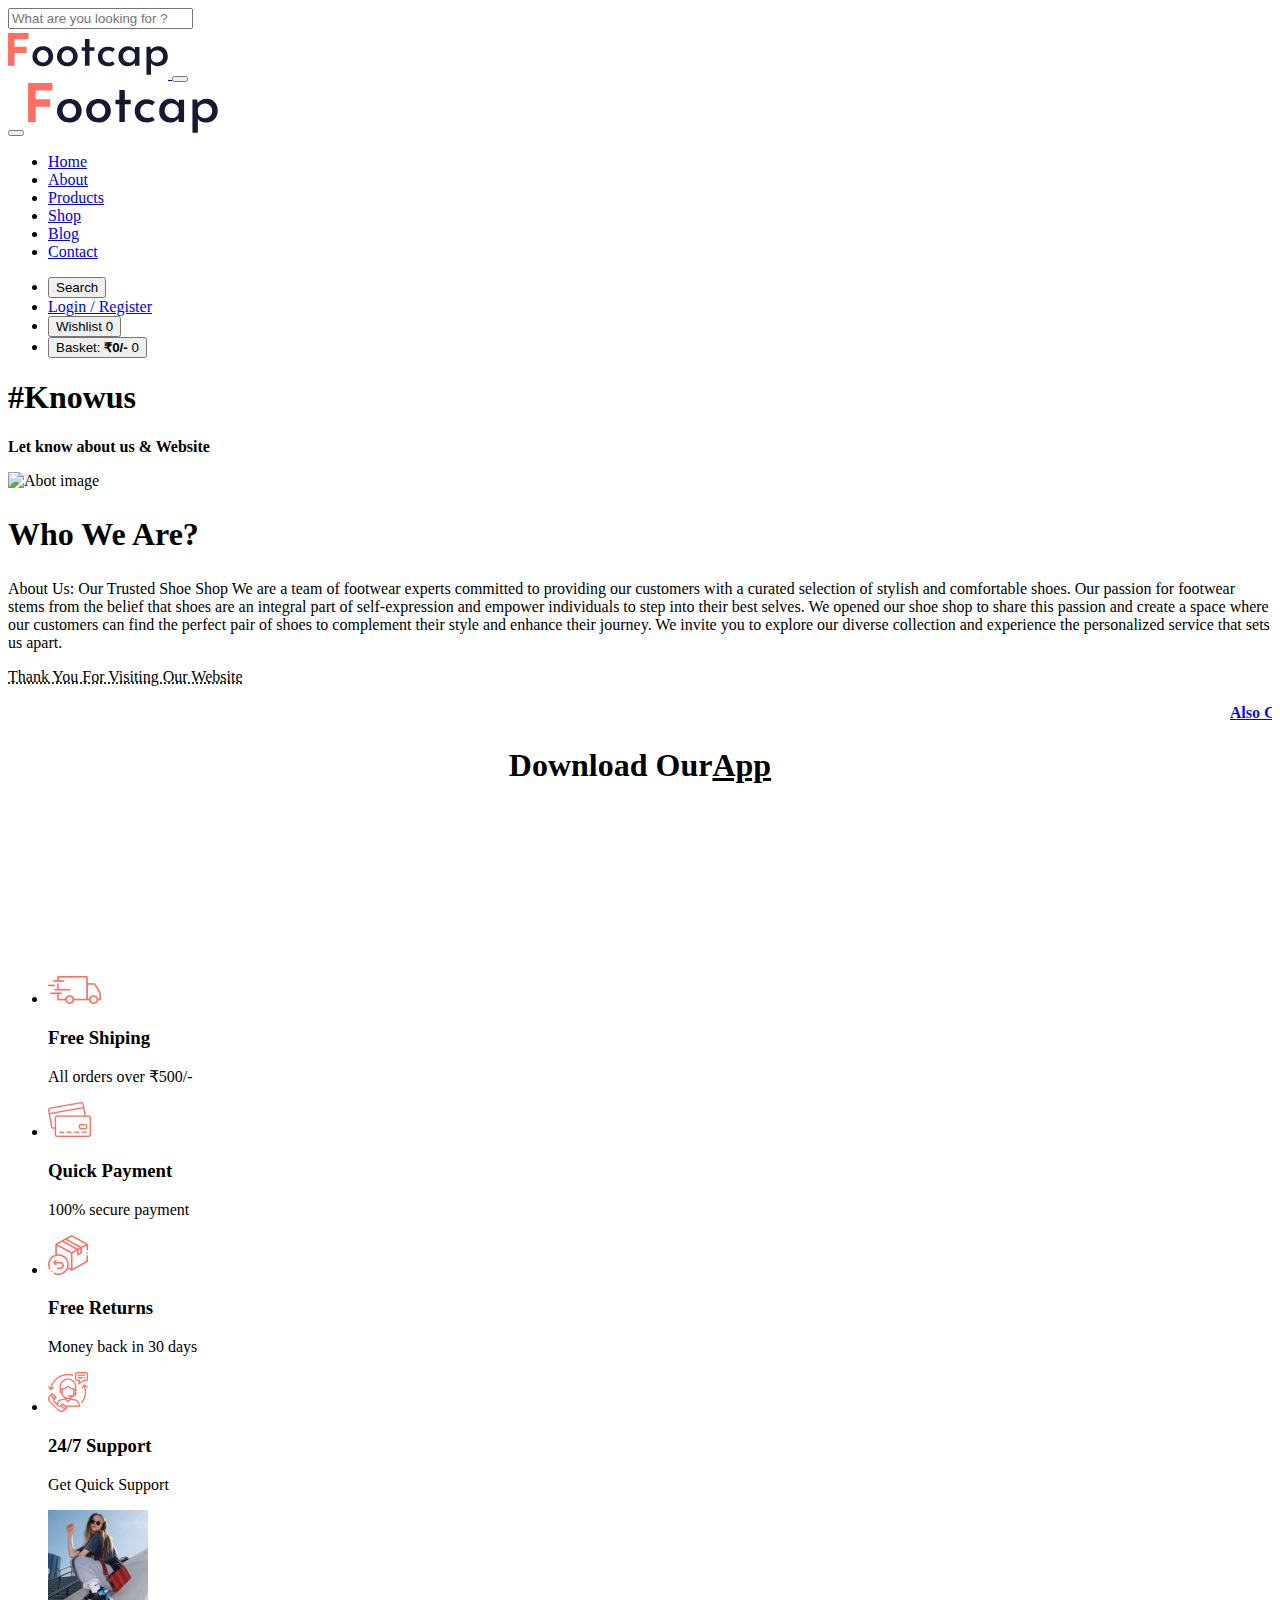
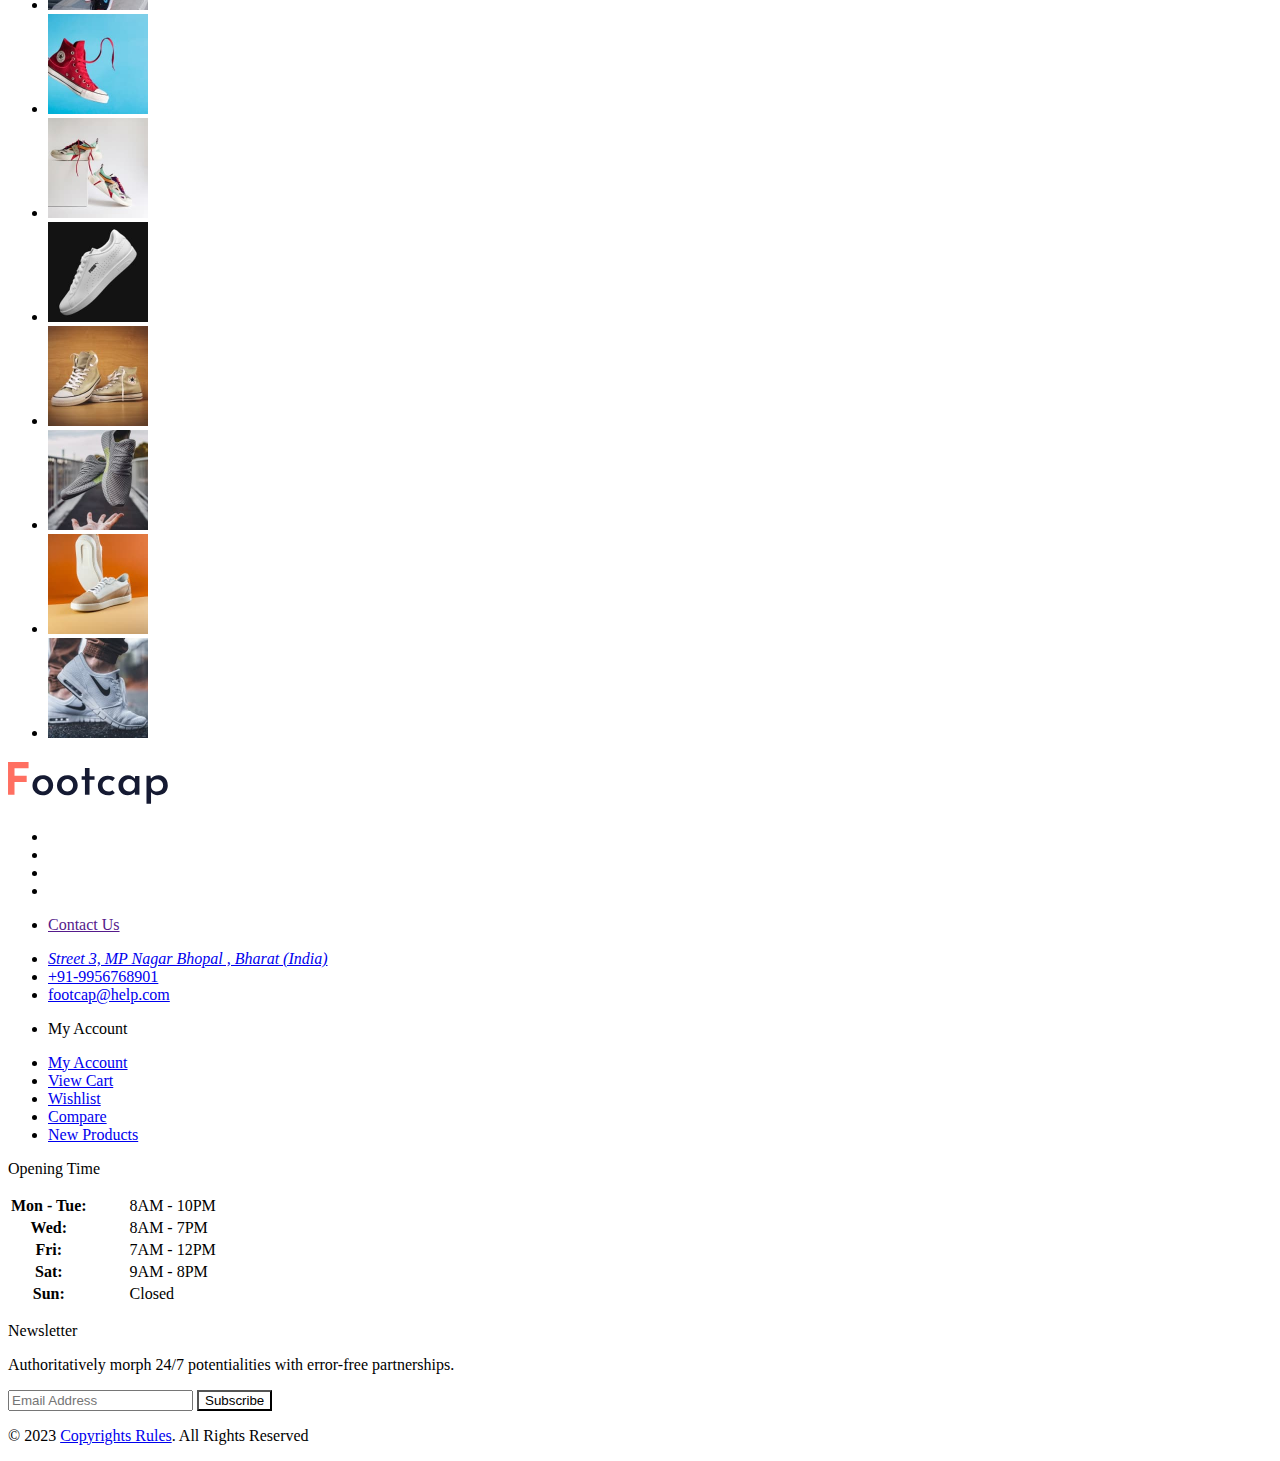
==== About.html @ 5a73a817 "Add files via upload" ====
<!DOCTYPE html>
<html lang="en">

<head>
  <meta charset="UTF-8">
  <meta http-equiv="X-UA-Compatible" content="IE=edge">
  <meta name="viewport" content="width=device-width, initial-scale=1.0">
  <title>Footcap - Find your footware</title>

  <!-- 
    - favicon
  -->
  <link rel="shortcut icon" href="./favicon.svg" type="image/svg+xml">

  <!-- 
    - custom css link
  -->
  <link rel="stylesheet" href="./assets/css/style testmodify.css">

  <!-- 
    - google font link
  -->
  <link rel="preconnect" href="https://fonts.googleapis.com">
  <link rel="preconnect" href="https://fonts.gstatic.com" crossorigin>
  <link
    href="https://fonts.googleapis.com/css2?family=Josefin+Sans:wght@300;400;500;600;700&family=Roboto:wght@400;500;700&display=swap"
    rel="stylesheet">

  <!-- 
    - preload banner
  -->
  <link rel="preload" href="./assets/images/hero-banner.png" as="image">

</head>

<body id="top">
  <!-- ==========cdn js linking======= -->
  <link rel="stylesheet" href="https://cdnjs.cloudflare.com/ajax/libs/remixicon/3.5.0/remixicon.css" integrity="sha512-HXXR0l2yMwHDrDyxJbrMD9eLvPe3z3qL3PPeozNTsiHJEENxx8DH2CxmV05iwG0dwoz5n4gQZQyYLUNt1Wdgfg==" crossorigin="anonymous" referrerpolicy="no-referrer" />

  <!-- ==========Bootstrap linking========== -->
  
  <script src="https://cdn.tailwindcss.com"></script>

  <!-- ========End of bootstrap linking ======= -->
 
  <!-- ==========================Search Bar=============================== -->
  <div class="search" id="search-content">
    <form action=""class="search__form">
      <i class="ri-search-2-line"></i>
      <input type="search" placeholder="What are you looking for ?" class="search__input search__close" id="search-close">
    </form>
    <i class="ri-close-line"></i>
  </div>

  <!-- 
    - #HEADER
  -->

  <header class="header" data-header>

    <!-- ======= nav bar highliting bar ===== -->
<!-- <div>
  <ul id="navbarr">
  <li><a href="">Home</a></li>
  <li><a href="">About</a></li>
  <li><a href="">Products</a></li>
  <li><a href="">Shop</a></li>
  <li><a href="">Blog</a></li>
  <li><a href="">Contact</a></li>
</ul>
</div> -->

    <!-- ====== end nav bar highliting bar====== -->
    <div class="container">

      <div class="overlay" data-overlay></div>

      <a href="#" class="logo">
        <img src="./assets/images/logo.svg" width="160" height="50" alt="Footcap logo">
      </a>

      <button class="nav-open-btn" data-nav-open-btn aria-label="Open Menu">
        <ion-icon name="menu-outline"></ion-icon>
      </button>

      <nav class="navbar" data-navbar>

        <button class="nav-close-btn" data-nav-close-btn aria-label="Close Menu">
          <ion-icon name="close-outline"></ion-icon>
        </button>

        <a href="#" class="logo">
          <img src="./assets/images/logo.svg" width="190" height="50" alt="Footcap logo">
        </a>

        <ul class="navbar-list">

          <li class="navbar-item">
            <a class="navbar-link" href="./index testmodify.html" class="navbar-link">Home</a>
          </li>

          <li class="navbar-item">
            <a href="./About.html" class="navbar-link">About</a>
          </li>

          <li class="navbar-item">
            <a href="./shop.html" class="navbar-link">Products</a>
          </li>

          <li class="navbar-item">
            <a href="./shop.html" class="navbar-link">Shop</a>
          </li>

          <li class="navbar-item">
            <a href="./Blog.html" class="navbar-link">Blog</a>
          </li>

          <li class="navbar-item">
            <a href="./Contact.html" class="navbar-link">Contact</a>
          </li>

        </ul>

         <ul class="nav-action-list">

          <li>
            <button class="nav-action-btn">
              <ion-icon name="search-outline" aria-hidden="true"></ion-icon>

              <span class="nav-action-text">Search</span>
            </button>
          </li>

          <li>
            <a href="./Login.html" class="nav-action-btn">
              <ion-icon name="person-outline" aria-hidden="true"></ion-icon>

              <span class="nav-action-text">Login / Register</span>
            </a>
          </li>

          <li><a href="./Wishlist.html">
            <button class="nav-action-btn">
              <ion-icon name="heart-outline" aria-hidden="true"></ion-icon>
              <span class="nav-action-text">Wishlist</span>

              <data class="nav-action-badge" value="0" aria-hidden="true">0</data>
            </button>
          </a></li>

          <li><a href="./Cart.html">
            <button class="nav-action-btn">
              <ion-icon name="bag-outline" aria-hidden="true"></ion-icon>

              <data class="nav-action-text" value="0">Basket: <strong>₹0/-</strong></data>

              <data class="nav-action-badge" value="0" aria-hidden="true">0</data>
            </button>
          </a></li>

        </ul>

      </nav>

    </div>
  </header>
  <main>
    <article>


        <!-- 
        - #HERO
      -->

      <section class="section hero blog-section" style=" background-image:url('https://cdn.pixabay.com/photo/2022/06/12/22/48/gradient-7258997_1280.png') ; ">
        <div class="container">

          <h1 class="h1 hero-titlee">
             <strong><b>#Knowus</b></strong>
          </h1>

          <p class="hero-texte"><b>
          Let know about us & Website 
        </b></p>

          <!-- <button class="btn btn-primary">
            <span>Shop Now</span>

            <ion-icon name="arrow-forward-outline" aria-hidden="true"></ion-icon>
          </button> -->

        </div>
      </section>  

      <!-- ====== About section content===== -->

<section id="about-head" class="section-p1">
  <img src="https://images.inc.com/uploaded_files/image/1920x1080/getty_829578104_200013331653767174292_382164.jpg" alt="Abot image" srcset="">
  <div>
    <h2 style="font-size: xx-large;">Who We Are?</h2>
    <p>
      About Us: Our Trusted Shoe Shop
      
      We are a team of footwear experts committed to providing our customers with a curated selection of stylish and comfortable shoes. Our passion for footwear stems from the belief that shoes are an integral part of self-expression and empower individuals to step into their best selves. We opened our shoe shop to share this passion and create a space where our customers can find the perfect pair of shoes to complement their style and enhance their journey.
      
      We invite you to explore our diverse collection and experience the personalized service that sets us apart.
      
      </p>
      <abbr title="">Thank You For Visiting Our Website</abbr>
      
      <br><br>
      <marquee style=" background-image: url('https://cdn.pixabay.com/photo/2022/06/12/22/48/gradient-7258997_1280.png'); color:black" loop="-1" scrollamount="5" width="100%"><a href="./index testmodify.html" target="_blank" rel="noopener noreferrer"><b>Also Check Out The Brand New Deals And Collection Of Popular Brands Like NIKE Adidas Puma Bata Apex And Many More </b></a></marquee>
  </div>
</section>
<!-- ====== Creating Video Section for About page ====== -->

<section id="about-app" class="section-p1">
  <h1 style="font-size:xx-large;
  text-align: center;"><b>Download Our<a href="#" style="color: var(--bittersweet);">App</b></a></h1>
  <div class="video"><video autoplay muted loop src="./Videos/1.mp4"></video></div>
</section>

<!-- ===== End of Creating Video Section for About page ===== -->
      <!-- ===== End of About section ===== -->

      <!-- ===== Ads and insta links ==== -->
      <section class="section service">
        <div class="container">

          <ul class="service-list">

            <li class="service-item">
              <div class="service-card">

                <div class="card-icon">
                  <img src="./assets/images/service-1.png" width="53" height="28" loading="lazy" alt="Service icon">
                </div>

                <div>
                  <h3 class="h4 card-title">Free Shiping</h3>

                  <p class="card-text">
                    All orders over <span>₹500/-</span>
                  </p>
                </div>

              </div>
            </li>
      <li class="service-item">
        <div class="service-card">

          <div class="card-icon">
            <img src="./assets/images/service-2.png" width="43" height="35" loading="lazy" alt="Service icon">
          </div>

          <div>
            <h3 class="h4 card-title">Quick Payment</h3>

            <p class="card-text">
              100% secure payment
            </p>
          </div>

        </div>
      </li>

      <li class="service-item">
        <div class="service-card">

          <div class="card-icon">
            <img src="./assets/images/service-3.png" width="40" height="40" loading="lazy" alt="Service icon">
          </div>

          <div>
            <h3 class="h4 card-title">Free Returns</h3>

            <p class="card-text">
              Money back in 30 days
            </p>
          </div>

        </div>
      </li>

      <li class="service-item">
        <div class="service-card">

          <div class="card-icon">
            <img src="./assets/images/service-4.png" width="40" height="40" loading="lazy" alt="Service icon">
          </div>

          <div>
            <h3 class="h4 card-title">24/7 Support</h3>

            <p class="card-text">
              Get Quick Support
            </p>
          </div>

        </div>
      </li>

    </ul>

  </div>
</section>





<!-- 
  - #INSTA POST
-->

<section class="section insta-post">

  <ul class="insta-post-list has-scrollbar">

    <li class="insta-post-item">
      <img src="./assets/images/insta-1.jpg" width="100" height="100" loading="lazy" alt="Instagram post"
        class="insta-post-banner image-contain">

      <a href="#" class="insta-post-link">
        <ion-icon name="logo-instagram"></ion-icon>
      </a>
    </li>

    <li class="insta-post-item">
      <img src="./assets/images/insta-2.jpg" width="100" height="100" loading="lazy" alt="Instagram post"
        class="insta-post-banner image-contain">

      <a href="#" class="insta-post-link">
        <ion-icon name="logo-instagram"></ion-icon>
      </a>
    </li>

    <li class="insta-post-item">
      <img src="./assets/images/insta-3.jpg" width="100" height="100" loading="lazy" alt="Instagram post"
        class="insta-post-banner image-contain">

      <a href="#" class="insta-post-link">
        <ion-icon name="logo-instagram"></ion-icon>
      </a>
    </li>

    <li class="insta-post-item">
      <img src="./assets/images/insta-4.jpg" width="100" height="100" loading="lazy" alt="Instagram post"
        class="insta-post-banner image-contain">

      <a href="#" class="insta-post-link">
        <ion-icon name="logo-instagram"></ion-icon>
      </a>
    </li>

    <li class="insta-post-item">
      <img src="./assets/images/insta-5.jpg" width="100" height="100" loading="lazy" alt="Instagram post"
        class="insta-post-banner image-contain">

      <a href="#" class="insta-post-link">
        <ion-icon name="logo-instagram"></ion-icon>
      </a>
    </li>

    <li class="insta-post-item">
      <img src="./assets/images/insta-6.jpg" width="100" height="100" loading="lazy" alt="Instagram post"
        class="insta-post-banner image-contain">

      <a href="#" class="insta-post-link">
        <ion-icon name="logo-instagram"></ion-icon>
      </a>
    </li>

    <li class="insta-post-item">
      <img src="./assets/images/insta-7.jpg" width="100" height="100" loading="lazy" alt="Instagram post"
        class="insta-post-banner image-contain">

      <a href="#" class="insta-post-link">
        <ion-icon name="logo-instagram"></ion-icon>
      </a>
    </li>

    <li class="insta-post-item">
      <img src="./assets/images/insta-8.jpg" width="100" height="100" loading="lazy" alt="Instagram post"
        class="insta-post-banner image-contain">

      <a href="#" class="insta-post-link">
        <ion-icon name="logo-instagram"></ion-icon>
      </a>
    </li>

  </ul>

</section>

</article>
</main>


      <!-- ====== End of Ads and insta link ===== -->

        <!-- ============= Footer ========== -->


        <footer class="footer">

            <div class="footer-top section">
              <div class="container">
        
                <div class="footer-brand">
        
                  <a href="#" class="logo">
                    <img src="./assets/images/logo.svg" width="160" height="50" alt="Footcap logo">
                  </a>
        
                  <ul class="social-list">
        
                    <li>
                      <a href="#" class="social-link">
                        <ion-icon name="logo-facebook"></ion-icon>
                      </a>
                    </li>
        
                    <li>
                      <a href="#" class="social-link">
                        <ion-icon name="logo-twitter"></ion-icon>
                      </a>
                    </li>
        
                    <li>
                      <a href="#" class="social-link">
                        <ion-icon name="logo-pinterest"></ion-icon>
                      </a>
                    </li>
        
                    <li>
                      <a href="#" class="social-link">
                        <ion-icon name="logo-linkedin"></ion-icon>
                      </a>
                    </li>
        
                  </ul>
        
                </div>
        
                <div class="footer-link-box">
        
                  <ul class="footer-list">
        
                    <li><a href="">
                      <p class="footer-list-title">Contact Us</p></a>
                    </li>
        
                    <li>
                      <address class="footer-link">
                        <ion-icon name="location"></ion-icon>
        
                        <span class="footer-link-text"><a href="./Contact.html">
                          Street 3, MP Nagar Bhopal , Bharat (India)
                        </a></span>
                      </address>
                    </li>
        
                    <li>
                      <a href="tel:+557343673257" class="footer-link">
                        <ion-icon name="call"></ion-icon>
        
                        <span class="footer-link-text">+91-9956768901</span>
                      </a>
                    </li>
        
                    <li>
                      <a href="mailto:footcap@help.com" class="footer-link">
                        <ion-icon name="mail"></ion-icon>
        
                        <span class="footer-link-text">footcap@help.com</span>
                      </a>
                    </li>
        
                  </ul>
        
                  <ul class="footer-list">
        
                    <li>
                      <p class="footer-list-title">My Account</p>
                    </li>
        
                    <li>
                      <a href="./Login.html" class="footer-link">
                        <ion-icon name="chevron-forward-outline"></ion-icon>
        
                        <span class="footer-link-text">My Account</span>
                      </a>
                    </li>
        
                    <li>
                      <a href="./Cart.html" class="footer-link">
                        <ion-icon name="chevron-forward-outline"></ion-icon>
        
                        <span class="footer-link-text">View Cart</span>
                      </a>
                    </li>
        
                    <li>
                      <a href="./Wishlist.html" class="footer-link">
                        <ion-icon name="chevron-forward-outline"></ion-icon>
        
                        <span class="footer-link-text">Wishlist</span>
                      </a>
                    </li>
        
                    <li>
                      <a href="#" class="footer-link">
                        <ion-icon name="chevron-forward-outline"></ion-icon>
        
                        <span class="footer-link-text">Compare</span>
                      </a>
                    </li>
        
                    <li>
                      <a href="./Shop.html" class="footer-link">
                        <ion-icon name="chevron-forward-outline"></ion-icon>
        
                        <span class="footer-link-text">New Products</span>
                      </a>
                    </li>
        
                  </ul>
        
                  <div class="footer-list">
        
                    <p class="footer-list-title">Opening Time</p>
        
                    <table class="footer-table">
                      <tbody>
        
                        <tr class="table-row">
                          <th class="table-head" scope="row">Mon - Tue:</th>
        
                          <td class="table-data" style="padding-left: 40px;">8AM - 10PM</td>
                        </tr>
        
                        <tr class="table-row">
                          <th class="table-head" scope="row">Wed:</th>
        
                          <td class="table-data" style="padding-left: 40px;">8AM - 7PM</td>
                        </tr>
        
                        <tr class="table-row">
                          <th class="table-head" scope="row">Fri:</th>
        
                          <td class="table-data" style="padding-left: 40px;">7AM - 12PM</td>
                        </tr>
        
                        <tr class="table-row">
                          <th class="table-head" scope="row">Sat:</th>
        
                          <td class="table-data" style="padding-left: 40px;">9AM - 8PM</td>
                        </tr>
        
                        <tr class="table-row">
                          <th class="table-head" scope="row" style="margin-bottom: 20px;" >Sun:</th>
        
                          <td class="table-data" style="padding-left: 40px;">Closed</td>
                        </tr>
        
                      </tbody>
                    </table>
        
                  </div>
        
                  <div class="footer-list">
        
                    <p class="footer-list-title">Newsletter</p>
        
                    <p class="newsletter-text">
                      Authoritatively morph 24/7 potentialities with error-free partnerships.
                    </p>
        
                    <form action="" class="newsletter-form">
                      <input type="email" name="email" required placeholder="Email Address" class="newsletter-input">
        
                      <button type="submit" class="bt  btn-primary"  style="background: var(--bittersweet);
                      color: var(--color, var(--white));">Subscribe</button>
                    </form>
        
                  </div>
        
                </div>
        
              </div>
            </div>
        
            <div class="footer-bottom">
              <div class="container">
        
                <p class="copyright">
                  &copy; 2023 <a href="#" class="copyright-link">Copyrights Rules</a>. All Rights Reserved
                </p>
        
              </div>
            </div>
        
          </footer>
        
        
        
        
        
          <!-- 
            - #GO TO TOP
          -->
        
          <a href="#top" class="go-top-btn" data-go-top>
            <ion-icon name="arrow-up-outline"></ion-icon>
          </a>
        
        
        
        
        
          <!-- 
            - custom js link
          -->
          <script src="./assets/js/script testmodify.js"></script>
        
          <!-- 
            - ionicon link
          -->
          <script type="module" src="https://unpkg.com/ionicons@5.5.2/dist/ionicons/ionicons.esm.js"></script>
          <script nomodule src="https://unpkg.com/ionicons@5.5.2/dist/ionicons/ionicons.js"></script>
        
        </body>
        
        </html>
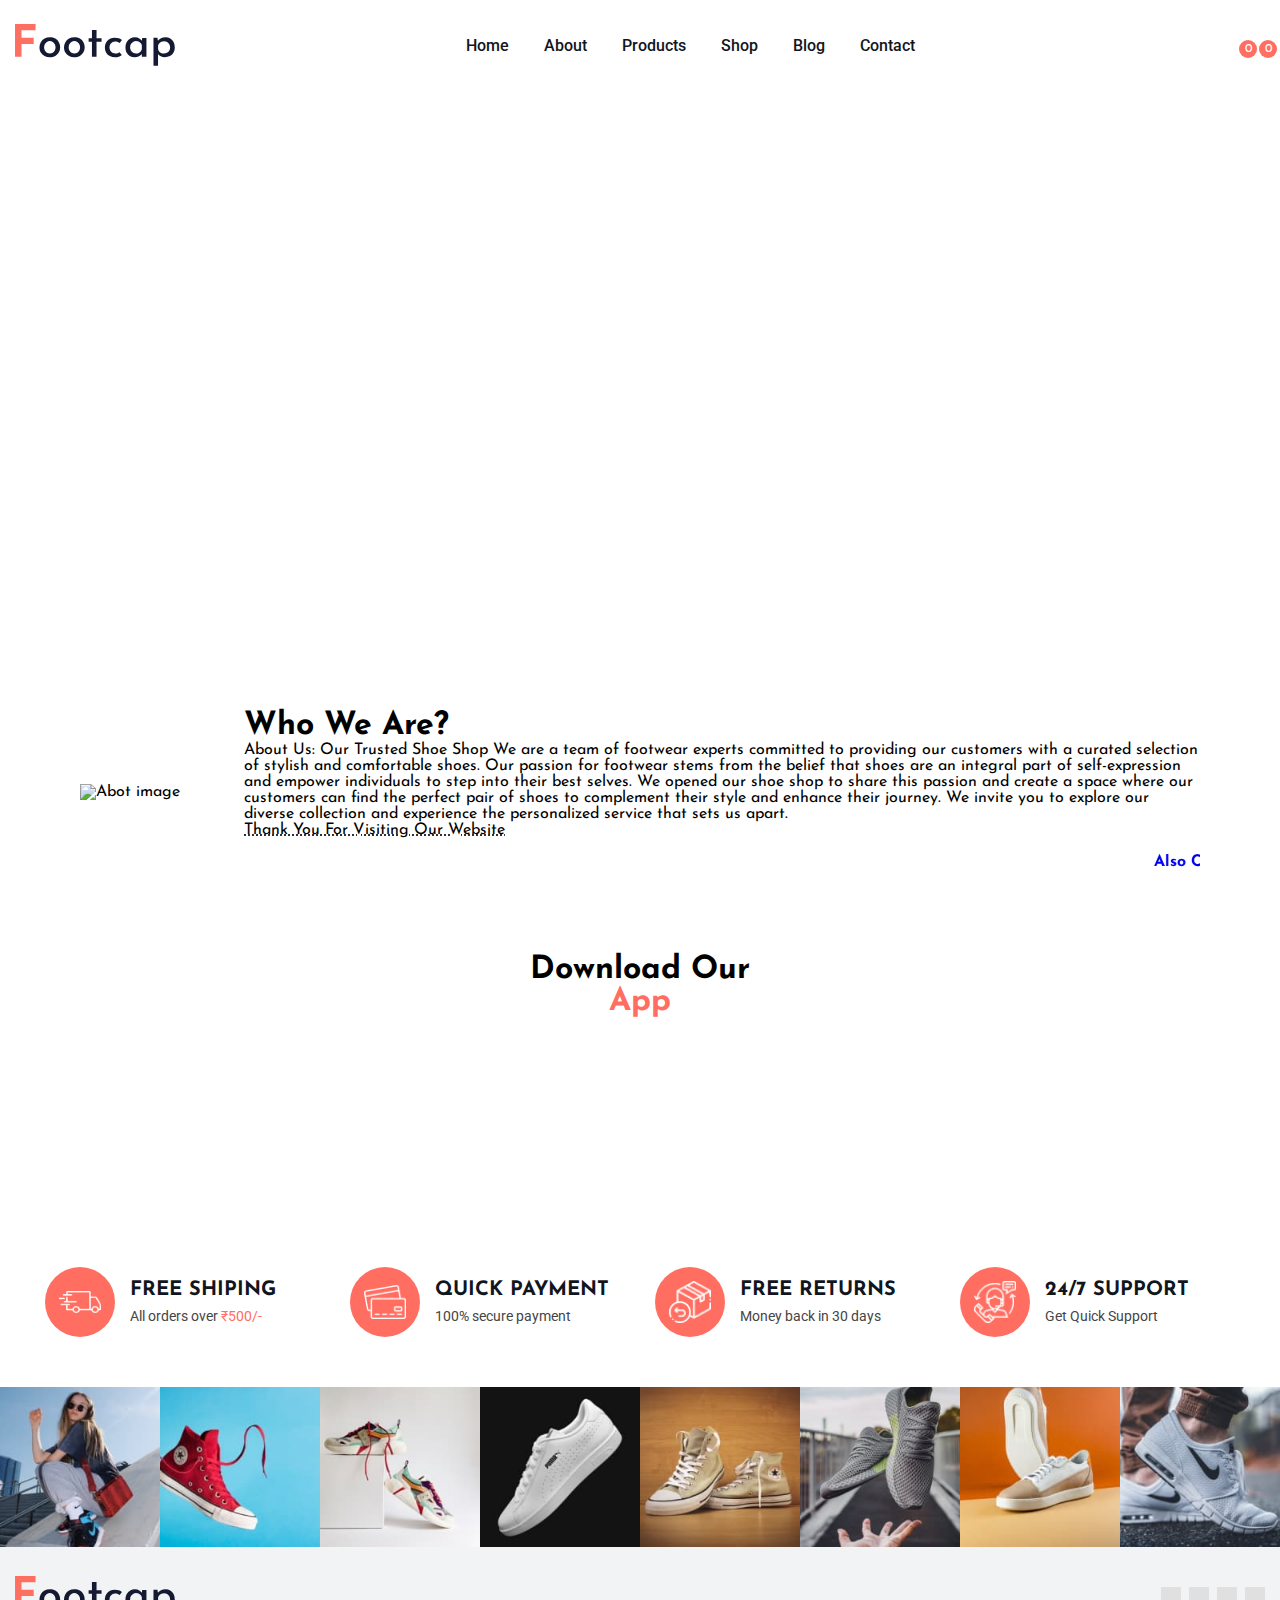
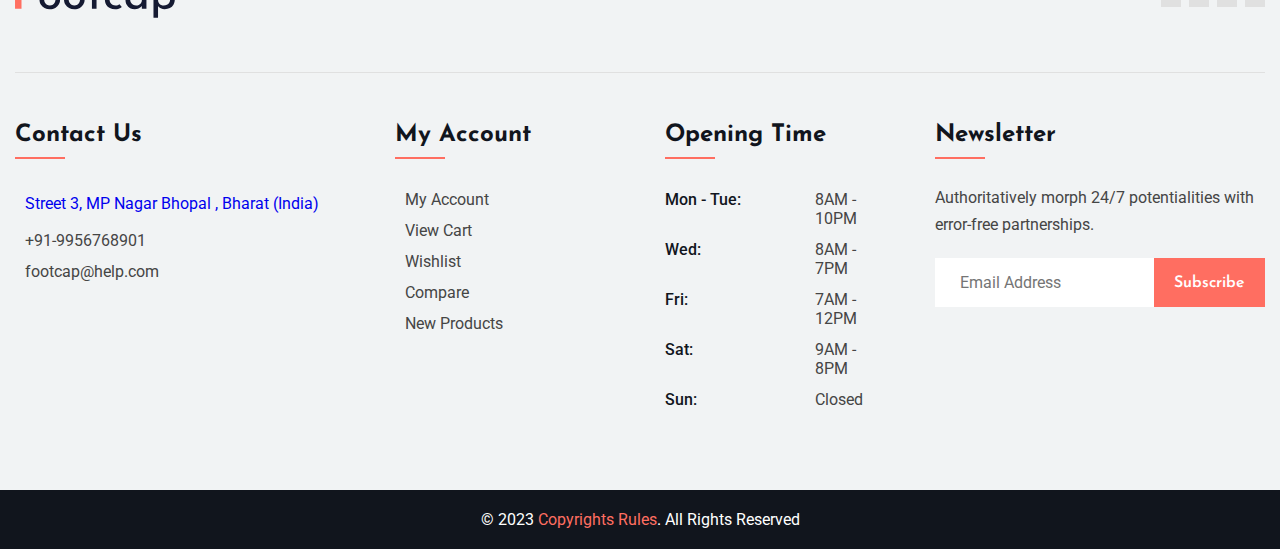
==== commit 95edec0e: "About.html" ====
--- a/About.html
+++ b/About.html
@@ -15,7 +15,7 @@
   <!-- 
     - custom css link
   -->
-  <link rel="stylesheet" href="./assets/css/style testmodify.css">
+  <link rel="stylesheet" href="./assets/css/style.css">
 
   <!-- 
     - google font link
@@ -96,7 +96,7 @@
         <ul class="navbar-list">
 
           <li class="navbar-item">
-            <a class="navbar-link" href="./index testmodify.html" class="navbar-link">Home</a>
+            <a class="navbar-link" href="./index.html" class="navbar-link">Home</a>
           </li>
 
           <li class="navbar-item">
@@ -622,7 +622,7 @@
           <!-- 
             - custom js link
           -->
-          <script src="./assets/js/script testmodify.js"></script>
+          <script src="./assets/js/script.js"></script>
         
           <!-- 
             - ionicon link
@@ -632,4 +632,4 @@
         
         </body>
         
-        </html>+        </html>
--- a/assets/css/style.css
+++ b/assets/css/style.css
@@ -0,0 +1,1691 @@
+/*-----------------------------------*\
+ * #style.css
+\*-----------------------------------*/
+
+/**
+ * copyright 2023 FOOTCAP Team
+ */
+
+
+
+
+
+/*-----------------------------------*\
+ * #CUSTOM PROPERTY
+\*-----------------------------------*/
+
+:root {
+
+    /**
+     * colors
+     */
+  
+    --maximum-blue-green_10: hsla(185, 75%, 45%, 0.1);
+    --rich-black-fogra-29: hsl(217, 28%, 9%);
+    --gray-x-11-gray: hsl(0, 0%, 74%);
+    --oxford-blue_60: hsla(230, 41%, 14%, 0.6);
+    --bittersweet: hsl(5, 100%, 69%);
+    --smoky-black: rgb(7, 6, 1);
+    --gainsboro: hsl(0, 0%, 88%);
+    --black_90: hsla(0, 0%, 0%, 0.9);
+    --cultured: hsl(200, 12%, 95%);
+    --salmon: hsl(5, 100%, 73%);
+    --white: hsl(0, 0%, 100%);
+    --black: hsl(0, 0%, 0%);
+    --onyx: hsl(0, 0%, 27%);
+  
+    /**
+     * typography
+     */
+    
+    --ff-roboto: 'Roboto', sans-serif;
+    --ff-josefin-sans: 'Josefin Sans', sans-serif;
+  
+    --fs-1: 3rem;
+    --fs-2: 2.6rem;
+    --fs-3: 2.2rem;
+    --fs-4: 2rem;
+    --fs-5: 1.8rem;
+    --fs-6: 1.6rem;
+    --fs-7: 1.4rem;
+    --fs-8: 1.2rem;
+  
+    --fw-300: 300;
+    --fw-500: 500;
+    --fw-600: 600;
+    --fw-700: 700;
+  
+    /**
+     * transition
+     */
+  
+    --transition-1: 0.25s ease;
+    --transition-2: 0.5s ease;
+    --cubic-out: cubic-bezier(0.51, 0.03, 0.64, 0.28);
+    --cubic-in: cubic-bezier(0.33, 0.85, 0.56, 1.02);
+  
+    /**
+     * spacing
+     */
+  
+    --section-padding: 25px;
+  
+  }
+  
+  /* =========== Searching Bar ============== */
+  
+  .search{
+    position: fixed;
+    top: -100%;
+    left: 0;
+    width: 100%;
+    height: 100%;
+    z-index: 100;
+    background-color: hsla(230, 12%, 96%, .6);
+    backdrop-filter: blur(16px);
+    padding: 8rem 1.5rem;
+    transition: top .4s;
+  }
+  .search__form{
+    display: flex;
+    align-items: center;
+    column-gap: .5rem;
+    background-color: var(--container-color);
+    border: 2px solid var(--border-color);
+    padding-inline: 1rem;
+  }
+
+  .search__icon{
+    font-size: 1.25rem;
+    color: var(--title-color);
+  }
+  .search__input{
+    width: 100%;
+    padding-block: 1rem;
+    background-color: var(--container-color);
+    color: var(--text-color);
+  }
+  .search__close{
+    position: absolute;
+    top: 2rem;
+    right: 2rem;
+    font-size: 2rem;
+    color: var(--title-color);
+    cursor: pointer;
+    /* ============== Show Search =============== */
+   .show-search{
+    top: 0;
+   }
+}
+/* ======== About page sectioning &global class are here ====== */
+/* ====global class=== */
+.section-p1 {
+  padding: 40px 80px;
+}
+section-m1 {
+  margin: 40px 0;
+}
+/* ==== End of global class for About page ===== */
+#about-head {
+  display: flex;
+  align-items: center;
+}
+#about-head img{
+  width: 50%;
+  height: auto;
+}
+#about-head div{
+  padding-left: 40px;
+}
+/* ===== Creating Video Section for About page ===== */
+#about-app {
+  text-align: center;
+}
+
+#about-app .video {
+  width: 70%;
+  height: 100%;
+  margin: 30px auto 0 auto;
+  
+  
+}
+#about-app .video video{
+  width: 100%;
+  height: 100%;
+  border-radius: 20px;
+  
+  
+}
+
+/* =====End of Creating Video Section for About page==== */
+/* =======End of About page sectioning & global class are here ======== */
+
+/* ==== Contact page styling and map section adjusting ==== */
+#contact-details {
+  display: flex;
+  align-items: center;
+  justify-content: space-between;
+
+}
+#contact-details .details {
+  width: 40%;
+}
+#contact-details .details span,
+#form-details form span {
+  font-size: 12px;
+}
+#contact-details .details h2 {
+  font-size: 26px;
+  line-height: 35px;
+  padding: 20px 0;
+}
+#contact-details .details h3 {
+  font-size: 16px;
+  padding-bottom: 25px;
+}
+#contact-details .details li   {
+  list-style: none;
+  display: flex;
+  padding: 10px 0;
+}
+#contact-details .details li ion-icon {
+  font-size: 22px;
+  padding-right: 22px;
+}
+#contact-details .details li p {
+  margin: 0;
+  font-size: 14px;
+}
+#contact-details .map {
+  width: 55%;
+  height: 100%;
+}
+#contact-details .map iframe {
+  width: 100%;
+  height: 100%;
+}
+#form-details form {
+  width: 65%;
+  display: flex;
+  flex-direction: column;
+  align-items: flex-start;
+
+}
+
+/* === End of Contact page styling and map section adjusting=== */
+/* ========= footer side page bar ======== */
+/* #pagination{
+    text-align: center;
+}
+
+ #pagination a{
+    text-decoration: none;
+    background-color: #088178 ;
+     padding: 15px 20px;
+     border-radius: 4px;
+     color:#fff;
+    font-weight: 600;
+}
+#pagination a i{
+  font-size: 16px;
+  font-weight: 600;
+}              */
+
+.pagination{
+  display: flex;
+  align-items: center;
+  background: none;
+  color: #383838;
+  padding: 10px 30px;
+  border-radius: 6px;
+  margin-top: 0px;
+}
+.pen{
+    margin: 20px 30px;
+
+}
+.link{
+     display: inline-block;
+     margin: 0 10px;
+     /* background: #ccc; */
+     width: 45px;
+     height: 45px;
+     border-radius: 50%;
+     text-align: center;
+     font-size: 22px;
+     font-weight: 500;
+     line-height: 45px;
+     cursor: pointer;
+     background-position: 0 -45px;
+     transition: background-position 0.5s ;
+}
+
+.activate{
+  color: #fff;
+  background-image: linear-gradient(#ff4568,#ff4568);
+  background-repeat: no-repeat;
+  background-position: 0 0;
+}
+
+.btnn, .btnnn{
+  display: inline-flex;
+  align-items: center;
+  font-size: 22px;
+  color: #383838;
+  background: transparent;
+  outline: none;
+  border: none;
+  cursor: pointer;
+}
+
+/* ======= end footer side page bar ======= */
+
+/* ======= Blog page hero banner css ======== */
+.blog-section{
+  width: 100%;
+  height: 40vh;
+  background-size: cover;
+  display: flex;
+  justify-content: center;
+  text-align: center;
+  flex-direction: column-reverse ;
+  padding: 14px; 
+
+}
+.blog-section h1,
+.blog-section p {
+  color:#fff ;
+}
+
+
+
+/* ====== END of Blog page hero banner css ======= */
+
+/* ===== Blog sections start ===== */
+#blog{
+  padding: 150px 150px 0 150px;
+}
+#blog .blog-box{
+  display: flex;
+  align-items: center;
+  width: 100%;
+  position: relative;
+  padding-bottom: 90px;
+
+}
+#blog .blog-img{
+  width: 50%;
+  margin-right: 40px;
+}
+#blog img{
+  width: 100%;
+  height: 300px;
+  object-fit: cover;
+}
+#blog .blog-details{
+  width: 50%;
+}
+#blog .blog-details a{
+  text-decoration: none;
+  font-size: 16px;
+  color: #000;
+  font-weight: 700;
+  position: relative;
+  transition: 0.3s;
+  margin-top: 10px;
+}
+#blog .blog-details a::after{
+  content: "";
+  width: 50px;
+  height: 1px;
+  background-color: #000;
+  position: absolute;
+  top: 12px;
+  right: -60px;
+}
+#blog .blog-details a:hover{
+  color: var(--bittersweet);
+}
+#blog .blog-details a:hover::after{
+  background-color: var(--bittersweet);
+}
+#blog .blog-box h1{
+  position: absolute;
+  top: -88px;
+  left: 0;
+  font-size: 80px;
+  font-weight: 700;
+  color: #c9cbca;
+  z-index: -9;
+}
+/* ====== now remove bugs in Blog sections and responssiveness in small screen===== */
+/* #blog {
+  padding: 100px 20px 0 20px;
+}
+#blog .blog-box {
+  display: flex;
+  flex-direction: column;
+  align-items: flex-start;
+}
+#blog .blog-img {
+  width: 100%;
+  margin-right: 0px;
+  margin-bottom: 30px;
+}
+#blog .blog-details {
+  width: 100%;
+} */
+/* ======= End of Blog sections ===  */
+
+  /*-----------------------------------*\
+   * #RESET
+  \*-----------------------------------*/
+  
+  *,
+  *::before,
+  *::after {
+    margin: 0;
+    padding: 0;
+    box-sizing: border-box;
+  }
+  
+  li { list-style: none; }
+  
+  a { text-decoration: none; }
+  
+  a,
+  img,
+  span,
+  table,
+  tbody,
+  button,
+  ion-icon { display: block; }
+  
+  button,
+  input {
+    font: inherit;
+    background: none;
+    border: none;
+  }
+  
+  input { width: 100%; }
+  
+  button { cursor: pointer; }
+  
+  address {
+    font-style: normal;
+    line-height: 1.8;
+  }
+  
+  html {
+    font-family: var(--ff-josefin-sans);
+    font-size: 10px;
+    scroll-behavior: smooth;
+  }
+  
+  body {
+    background: var(--white);
+    font-size: 1.6rem;
+    padding-block-start: 90px;
+  }
+  
+  ::-webkit-scrollbar { width: 10px; }
+  
+  ::-webkit-scrollbar-track { background: hsl(0, 0%, 95%); }
+  
+  ::-webkit-scrollbar-thumb { background: hsl(0, 0%, 80%); }
+  
+  ::-webkit-scrollbar-thumb:hover { background: hsl(0, 0%, 70%); }
+  
+  
+  
+  
+  
+  /*-----------------------------------*\
+   * #REUSED STYLE
+  \*-----------------------------------*/
+  
+  .container { padding-inline: 15px; }
+  
+  .section { padding-block: var(--section-padding); }
+  
+  .h1,
+  .h2,
+  .h3,
+  .h4 { color: var(--rich-black-fogra-29); }
+  
+  .h1 {
+    font-size: var(--fs-1);
+    font-weight: var(--fw-300);
+    line-height: 1.5;
+  }
+  
+  .h2 { font-size: var(--fs-2); }
+  
+  .h3 { font-size: var(--fs-4); }
+  
+  .h4 {
+    font-size: var(--fs-5);
+    text-transform: uppercase;
+  }
+  
+  .btn {
+    background: var(--background, var(--bittersweet));
+    
+    color: var(--color, var(--white));
+    font-size: var(--fs-5);
+    display: flex;
+    align-items: center;
+    gap: -500px;
+    padding: 14px 25px;
+    border: 1px solid var(--border-color, var(--bittersweet));
+  }
+  
+  .btn-primary:is(:hover, :focus) {
+    --background: var(--salmon);
+    --border-color: var(--salmon);
+  }
+  
+  .btn-secondary {
+    --background: transparent;
+    --border-color: var(--black);
+    --color: var(--black);
+  }
+  
+  .btn-secondary:is(:hover, :focus) { --background: hsla(0, 0%, 0%, 0.1); }
+  
+  .has-scrollbar {
+    display: flex;
+    gap: 25px;
+    overflow-x: auto;
+    padding-bottom: 20px;
+    scroll-snap-type: inline mandatory;
+  }
+  
+  .has-scrollbar > li {
+    min-width: 100%;
+    scroll-snap-align: start;
+  }
+  
+  .has-scrollbar::-webkit-scrollbar { height: 10px; }
+  
+  .has-scrollbar::-webkit-scrollbar-track {
+    background: var(--white);
+    border-radius: 20px;
+    outline: 2px solid var(--bittersweet);
+  }
+  
+  .has-scrollbar::-webkit-scrollbar-thumb {
+    background: var(--bittersweet);
+    border: 2px solid var(--white);
+    border-radius: 20px;
+  }
+  
+  .has-scrollbar::-webkit-scrollbar-button { width: calc(25% - 40px); }
+  
+  .card-banner {
+    background: var(--cultured);
+    position: relative;
+    height: 350px;
+    overflow: hidden;
+  }
+  
+  .image-contain {
+    width: 100%;
+    height: 100%;
+    object-fit: contain;
+    object-position: center;
+    transition: var(--transition-2);
+  }
+  
+  .product-card:is(:hover, :focus) .image-contain { transform: scale(1.1); }
+  
+  .card-badge {
+    position: absolute;
+    top: 20px;
+    left: 20px;
+    background: var(--bittersweet);
+    color: var(--white);
+    padding: 5px 15px;
+    font-family: var(--ff-roboto);
+    font-size: var(--fs-7);
+    border-radius: 25px;
+  }
+  
+  .card-action-list {
+    position: absolute;
+    top: 20px;
+    right: -20px;
+    opacity: 0;
+    transition: var(--transition-1);
+  }
+  
+  .product-card:is(:hover, :focus) .card-action-list {
+    right: 20px;
+    opacity: 1;
+  }
+  
+  .card-action-item { position: relative; }
+  
+  .card-action-item:not(:last-child) { margin-bottom: 10px; }
+  
+  .card-action-btn {
+    background: var(--white);
+    color: var(--rich-black-fogra-29);
+    font-size: 18px;
+    padding: 10px;
+    border-radius: 50%;
+    transition: var(--transition-1);
+  }
+  
+  .card-action-btn ion-icon { --ionicon-stroke-width: 30px; }
+  
+  .card-action-btn:is(:hover, :focus) {
+    background: var(--bittersweet);
+    color: var(--white);
+  }
+  
+  .card-action-tooltip {
+    position: absolute;
+    top: 50%;
+    right: calc(100% + 5px);
+    transform: translateY(-50%);
+    width: max-content;
+    background: var(--black_90);
+    color: var(--white);
+    font-family: var(--ff-roboto);
+    font-size: var(--fs-7);
+    padding: 4px 8px;
+    border-radius: 4px;
+    opacity: 0;
+    pointer-events: none;
+    transition: var(--transition-1);
+  }
+  
+  .card-action-btn:is(:hover, :focus) + .card-action-tooltip { opacity: 1; }
+  
+  .card-content {
+    padding: 24px 15px 0;
+    text-align: center;
+  }
+  
+  .card-cat {
+    font-family: var(--ff-roboto);
+    color: var(--onyx);
+    font-size: var(--fs-7);
+    margin-bottom: 12px;
+  }
+  
+  .card-cat-link {
+    display: inline-block;
+    color: inherit;
+    transition: var(--transition-1);
+  }
+  
+  .card-cat-link:is(:hover, :focus) { color: var(--bittersweet); }
+  
+  .product-card .card-title { margin-bottom: 12px; }
+  
+  .product-card .card-title > a {
+    color: inherit;
+    transition: var(--transition-1);
+  }
+  
+  .product-card .card-title > a:is(:hover, :focus) { color: var(--bittersweet); }
+  
+  .card-price {
+    color: var(--bittersweet);
+    font-family: var(--ff-roboto);
+    font-weight: var(--fw-600);
+  }
+  
+  .card-price del {
+    color: var(--gray-x-11-gray);
+    margin-left: 8px;
+  }
+  
+  .btn-link {
+    --background: none;
+    --border-color: none;
+    padding: 0;
+    margin-inline: auto;
+    max-width: max-content;
+    font-family: var(--ff-roboto);
+    font-size: var(--fs-6);
+    font-weight: var(--fw-500);
+    padding-bottom: 6px;
+    border-bottom: 1px solid var(--white);
+  }
+  
+  .btn-link:is(:hover, :focus) { border-color: transparent; }
+  
+  
+  
+  
+  
+  /*-----------------------------------*\
+   * #HEADER
+  \*-----------------------------------*/
+  
+  .header {
+    background: var(--white);
+    position: fixed;
+    top: 0;
+    left: 0;
+    width: 100%;
+    transition: var(--transition-1);
+    z-index: 4;
+  }
+  
+  .header.active { box-shadow: 0 2px 10px hsla(0, 0%, 0%, 0.1); }
+  
+  .header .container {
+    display: flex;
+    justify-content: space-between;
+    align-items: center;
+    padding-block: 20px;
+  }
+  
+  .nav-open-btn {
+    font-size: 30px;
+    background: var(--bittersweet);
+    color: var(--white);
+    padding: 8px;
+  }
+  
+  .nav-open-btn:is(:hover, :focus) { background: var(--salmon); }
+  
+  .nav-open-btn ion-icon { --ionicon-stroke-width: 40px; }
+  
+  .navbar {
+    background: var(--white);
+    position: fixed;
+    top: 0;
+    left: -280px;
+    width: 100%;
+    max-width: 270px;
+    height: 100%;
+    border-right: 3px solid var(--rich-black-fogra-29);
+    font-family: var(--ff-roboto);
+    overflow-y: auto;
+    overscroll-behavior: contain;
+    z-index: 2;
+    visibility: hidden;
+    transition: 0.25s var(--cubic-out);
+  }
+  
+  .navbar.active {
+    visibility: visible;
+    transform: translateX(280px);
+    transition: 0.5s var(--cubic-in);
+  }
+  
+  .nav-close-btn {
+    color: var(--rich-black-fogra-29);
+    position: absolute;
+    top: 0;
+    right: 0;
+    padding: 13px;
+    font-size: 25px;
+    transition: var(--transition-1);
+  }
+  
+  .nav-close-btn ion-icon { --ionicon-stroke-width: 55px; }
+  
+  .nav-close-btn:is(:hover, :focus) { color: var(--bittersweet); }
+  
+  .navbar .logo {
+    background: var(--maximum-blue-green_10);
+    padding-block: 50px 40px;
+  }
+  
+  .navbar .logo img { margin-inline: auto; }
+  
+  .navbar-list,
+  .nav-action-list { margin: 30px; }
+  
+  .navbar-list {
+    padding: 20px;
+    border-bottom: 1px solid var(--gainsboro);
+  }
+  
+  .navbar-link {
+    color: var(--rich-black-fogra-29);
+    padding-block: 10px;
+    transition: var(--transition-1);
+  }
+  
+  .navbar-link:is(:hover, :focus) { color: var(--bittersweet); }
+  
+  .navbar-item:not(:last-child) { border-bottom: 1px solid var(--gainsboro); }
+  
+  .nav-action-list > li:first-child { display: none; }
+  
+  .nav-action-btn {
+    color: var(--rich-black-fogra-29);
+    display: flex;
+    align-items: center;
+    gap: 10px;
+    width: 100%;
+    padding-block: 10px;
+    transition: var(--transition-1);
+  }
+  
+  .nav-action-btn:is(:hover, :focus) { color: var(--bittersweet); }
+  
+  .nav-action-btn ion-icon {
+    font-size: 22px;
+    --ionicon-stroke-width: 25px;
+  }
+  
+  .nav-action-text strong {
+    font-weight: initial;
+    color: var(--bittersweet);
+    
+  }
+  
+  .nav-action-badge {
+    margin-left: auto;
+    font-size: var(--fs-8);
+    background: var(--bittersweet);
+    color: var(--white);
+    width: 18px;
+    height: 18px;
+    display: grid;
+    place-items: center;
+    border-radius: 50%;
+    
+  }
+  
+  .overlay {
+    position: fixed;
+    inset: 0;
+    background: hsla(0, 0%, 0%, 0.6);
+    z-index: 1;
+    opacity: 0;
+    pointer-events: none;
+    transition: var(--transition-1);
+  }
+  
+  .overlay.active {
+    opacity: 1;
+    pointer-events: all;
+  }
+  
+  
+  
+  
+  
+  /*-----------------------------------*\
+   * #HERO
+  \*-----------------------------------*/
+  
+  .hero {
+    background-repeat: no-repeat;
+    background-size: cover;
+    background-position: left;
+    min-height: 400px;
+    display: flex;
+    justify-content: flex-start;
+    align-items: center;
+  }
+  
+  .hero-title { margin-bottom: 10px; }
+  
+  .hero-title > strong { display: block; }
+  
+  .hero-text {
+    color: var(--onyx);
+    font-family: var(--ff-roboto);
+    font-size: var(--fs-8);
+    line-height: 1.8;
+    max-width: 46ch;
+    margin-bottom: 25px;
+  }
+  
+  
+  
+  
+  
+  /*-----------------------------------*\
+   * #COLLECTION
+  \*-----------------------------------*/
+  
+  .collection-card {
+    background-repeat: no-repeat;
+    background-size: cover;
+    background-position: center;
+    height: 350px;
+    display: flex;
+    flex-direction: column;
+    justify-content: space-between;
+    align-items: center;
+    padding-block: 45px 25px;
+  }
+  
+  
+  
+  
+  /*-----------------------------------*\
+   * #PRODUCTS
+  \*-----------------------------------*/
+  
+  .product .section-title {
+    text-align: center;
+    margin-bottom: 25px;
+  }
+  
+  .filter-list {
+    display: flex;
+    flex-wrap: wrap;
+    justify-content: center;
+    align-items: center;
+    gap: 10px;
+    margin-bottom: 30px;
+  }
+  
+  .filter-btn {
+    color: var(--onyx);
+    padding: 10px 16px;
+    font-family: var(--ff-roboto);
+    font-size: var(--fs-7);
+    font-weight: var(--fw-500);
+    border: 1px solid var(--gainsboro);
+    border-radius: 30px;
+  }
+  
+  .filter-btn.active {
+    background: var(--bittersweet);
+    color: var(--white);
+    border-color: var(--bittersweet);
+  }
+  
+  .product-list {
+    display: grid;
+    gap: 50px 25px;
+  }
+  
+  
+  
+  
+  
+  /*-----------------------------------*\
+   * #CTA
+  \*-----------------------------------*/
+  
+  .cta-list {
+    display: grid;
+    gap: 40px;
+  }
+  
+  .cta-card {
+    background-repeat: no-repeat;
+    background-size: cover;
+    background-position: center;
+    color: var(--white);
+    text-align: center;
+    padding: 50px 20px;
+  }
+  
+  .cta-card .card-subtitle {
+    font-size: var(--fs-5);
+    margin-bottom: 15px;
+  }
+  
+  .cta-card .card-title {
+    color: inherit;
+    line-height: 1.3;
+    margin-bottom: 20px;
+  }
+  
+  
+  
+  
+  
+  /*-----------------------------------*\
+   * #SPECIAL
+  \*-----------------------------------*/
+  
+  .special-banner {
+    height: 500px;
+    background-color: var(--smoky-black);
+    background-repeat: no-repeat;
+    background-size: contain;
+    background-position: center;
+    padding: 50px 20px;
+    display: flex;
+    flex-direction: column;
+    justify-content: space-between;
+    align-items: center;
+  }
+  
+  .special-banner .banner-title {
+    color: var(--white);
+    font-weight: var(--fw-600);
+  }
+  
+  .special .section-title {
+    margin-block: 40px;
+    display: flex;
+    align-items: center;
+    gap: 20px;
+  }
+  
+  .special .section-title .text { min-width: max-content; }
+  
+  .special .section-title .line {
+    width: 100%;
+    height: 1px;
+    background: var(--gainsboro);
+  }
+  
+  
+  
+  
+  
+  /*-----------------------------------*\
+   * #SERVICE
+  \*-----------------------------------*/
+  
+  .service-list {
+    display: flex;
+    flex-wrap: wrap;
+    justify-content: center;
+    gap: 30px;
+    padding-inline: 30px;
+  }
+  
+  .service-item { width: 220px; }
+  
+  .service-card {
+    display: flex;
+    align-items: center;
+    gap: 15px;
+  }
+  
+  .service-card .card-icon {
+    background: var(--bittersweet);
+    min-width: 55px;
+    height: 55px;
+    border-radius: 50%;
+    display: grid;
+    place-items: center;
+  }
+  
+  .service-card .card-icon img {
+    filter: brightness(0) invert(1);
+    width: 60%;
+    height: auto;
+  }
+  
+  .service-card .card-title {
+    font-size: var(--fs-6);
+    margin-bottom: 8px;
+  }
+  
+  .service-card .card-text {
+    color: var(--onyx);
+    font-family: var(--ff-roboto);
+    font-size: var(--fs-7);
+  }
+  
+  .service-card .card-text span {
+    display: inline-block;
+    color: var(--bittersweet);
+  }
+  
+  
+  
+  
+  
+  /*-----------------------------------*\
+   * #INSTA POST
+  \*-----------------------------------*/
+  
+  .insta-post-list { gap: 0; }
+  
+  .insta-post-list .insta-post-item {
+    position: relative;
+    min-width: 33.33%;
+    aspect-ratio: 1 / 1;
+  }
+  
+  .insta-post-link {
+    position: absolute;
+    inset: 0;
+    display: grid;
+    place-items: center;
+    background: var(--oxford-blue_60);
+    opacity: 0;
+    transition: var(--transition-1);
+  }
+  
+  .insta-post-link ion-icon {
+    color: var(--white);
+    font-size: 40px;
+  }
+  
+  .insta-post-link:is(:hover, :focus) { opacity: 1; }
+  
+  
+  
+  
+  
+  /*-----------------------------------*\
+   * #FOOTER
+  \*-----------------------------------*/
+  
+  .footer { font-family: var(--ff-roboto); }
+  
+  .footer-top { background: var(--cultured); }
+  
+  .footer-brand {
+    padding-bottom: 50px;
+    border-bottom: 1px solid var(--gainsboro);
+    margin-bottom: 50px;
+  }
+  
+  .footer-brand .logo { margin-bottom: 15px; }
+  
+  .social-list {
+    display: flex;
+    align-items: center;
+    gap: 8px;
+  }
+  
+  .social-link {
+    background: var(--gainsboro);
+    color: var(--onyx);
+    font-size: 20px;
+    padding: 10px;
+    transition: var(--transition-1);
+  }
+  
+  .social-link:is(:hover, :focus) {
+    background: var(--bittersweet);
+    color: var(--white);
+  }
+  
+  .footer-list-title {
+    position: relative;
+    color: var(--rich-black-fogra-29);
+    font-family: var(--ff-josefin-sans);
+    font-size: var(--fs-3);
+    font-weight: var(--fw-700);
+    margin-bottom: 25px;
+  }
+  
+  .footer-list-title::after {
+    content: "";
+    display: block;
+    background: var(--bittersweet);
+    width: 50px;
+    height: 2px;
+    margin-top: 10px;
+  }
+  
+  .footer-link {
+    color: var(--onyx);
+    display: flex;
+    align-items: center;
+    gap: 10px;
+    padding-block: 6px;
+    transition: var(--transition-1);
+  }
+  
+  a.footer-link:is(:hover, :focus) { color: var(--bittersweet); }
+  
+  .footer-link-text { flex: 1; }
+  
+  .footer-list:not(:last-child) { margin-bottom: 30px; }
+  
+  .footer-list:first-child ion-icon {
+    color: var(--bittersweet);
+    font-size: 22px;
+  }
+  
+  .table-row {
+    display: grid;
+    grid-template-columns: 1fr 1fr;
+    text-align: left;
+    padding-block: 6px;
+  }
+  
+  .table-head {
+    color: var(--rich-black-fogra-29);
+    font-weight: var(--fw-500);
+  }
+  
+  .table-data { color: var(--onyx); }
+  
+  .newsletter-text {
+    color: var(--onyx);
+    line-height: 1.7;
+    margin-bottom: 20px;
+  }
+  
+  .newsletter-form { position: relative; }
+  
+  .newsletter-input {
+    background: var(--white);
+    color: var(--onyx);
+    padding: 15px 25px;
+    padding-right: 120px;
+  }
+  
+  .newsletter-form .btn-primary {
+    position: absolute;
+    top: 0;
+    bottom: 0;
+    right: 0;
+    font-family: var(--ff-josefin-sans);
+    font-size: var(--fs-6);
+    font-weight: var(--fw-600);
+    padding-inline: 20px;
+  }
+  
+  .footer-bottom {
+    background: var(--rich-black-fogra-29);
+    padding-block: 20px;
+  }
+  
+  .copyright {
+    text-align: center;
+    color: var(--white);
+  }
+  
+  .copyright-link {
+    display: inline-block;
+    color: var(--bittersweet);
+  }
+  
+  
+  
+  
+  
+  /*-----------------------------------*\
+   * #GO TOP
+  \*-----------------------------------*/
+  
+  .go-top-btn {
+    position: fixed;
+    bottom: 20px;
+    right: 20px;
+    background: var(--bittersweet);
+    color: var(--white);
+    font-size: 20px;
+    padding: 10px;
+    border: 4px solid var(--white);
+    border-radius: 50%;
+    opacity: 0;
+    visibility: hidden;
+    transition: var(--transition-1);
+    z-index: 2;
+  }
+  
+  .go-top-btn.active {
+    opacity: 1;
+    visibility: visible;
+  }
+  
+  .go-top-btn:is(:hover, :focus) { background: var(--salmon); }
+  
+  
+  
+  
+  
+  /*-----------------------------------*\
+   * #MEDIA QUERIES
+  \*-----------------------------------*/
+  /* ======= Adding smallest media Querie for about page ====== */
+@media (max-width:477px){
+  .section-p1{
+    padding: 20px;
+  }
+  #about-head {
+    flex-direction: column;
+  }
+  #about-head img{
+    width: 100%;
+    margin-bottom: 20px;
+}
+#about-head div{
+  padding-left: 0px;
+}
+#about-app .video {
+  width: 100%;
+}
+#blog {
+  padding: 100px 20px 0 20px;
+}
+#blog .blog-box {
+  display: flex;
+  flex-direction: column;
+  align-items: flex-start;
+}
+#blog .blog-img {
+  width: 100%;
+  margin-right: 0px;
+  margin-bottom: 30px;
+}
+#blog .blog-details {
+  width: 100%;
+}
+}
+
+  /* ===== End of Adding smallest media Querie for about page ====== */
+  /**
+   * responsive for larger than 575px screen
+   */
+  
+  @media (min-width: 575px) {
+  
+    /**
+     * CUSTOM PROPERTY
+     */
+  
+    :root {
+  
+      /**
+       * typography
+       */
+  
+      --fs-1: 4rem;
+  
+    }
+  
+  
+  
+    /**
+     * REUSED STYLE
+     */
+  
+    .container {
+      max-width: 650px;
+      width: 100%;
+      margin-inline: auto;
+    }
+  
+    .has-scrollbar > li { min-width: calc(50% - 12.5px); }
+  
+  
+  
+    /**
+     * HERO
+     */
+  
+    .hero-text { font-size: var(--fs-7); }
+  
+  
+  
+    /**
+     * PRODUCTS
+     */
+  
+    .product-list { grid-template-columns: 1fr 1fr; }
+  
+  
+  
+    /**
+     * CTA
+     */
+  
+    .cta-card { text-align: left; }
+  
+    .cta-card .card-title { max-width: 14ch; }
+  
+    .cta-card .btn-link { margin-inline: 0; }
+  
+  
+  
+    /**
+     * INSTA POST
+     */
+  
+    .insta-post-list .insta-post-item { min-width: 25%; }
+  
+  
+  
+    /**
+     * FOOTER
+     */
+  
+    .footer-brand .logo { margin-bottom: 0; }
+  
+    .footer-brand {
+      display: flex;
+      justify-content: space-between;
+      align-items: center;
+    }
+  
+    .footer-link-box {
+      display: grid;
+      grid-template-columns: 1fr 1fr;
+      column-gap: 30px;
+    }
+}
+  
+  
+  
+  
+  /**
+   * responsive for larger than 768px screen
+   */
+  
+  @media (min-width: 768px) {
+  
+    /**
+     * CUSTOM PROPERTY
+     */
+  
+    :root {
+  
+      /**
+       * typography
+       */
+  
+      --fs-2: 3rem;
+  
+    }
+  
+  
+  
+    /**
+     * REUSED STYLE
+     */
+  
+    .container { max-width: 720px; }
+  
+    .h4 { --fs-5: 2rem; }
+  
+  
+  
+    /**
+     * SPECIAL
+     */
+  
+    .special-banner .banner-title { --fs-4: 2.2rem; }
+  
+    .special-product .has-scrollbar > li { min-width: 100%; }
+  
+    .special .container {
+      display: flex;
+      gap: 25px;
+    }
+  
+    .special .section-title { margin-block-start: 0; }
+  
+    .special-banner,
+    .special-product { min-width: calc(50% - 12.5px); }
+  
+    .special-banner { height: auto; }
+  
+  
+  
+    /**
+     * INSTA POST
+     */
+  
+    .insta-post-list .insta-post-item { min-width: 20%; }
+  
+  
+  
+    /**
+     * GO TOP
+     */
+  
+    .go-top-btn {
+      padding: 15px;
+      border-width: 6px;
+      bottom: 30px;
+      right: 30px;
+    }
+  
+  }
+  
+  
+  
+  
+  
+  /**
+   * responsive for larger than 992px screen
+   */
+  
+  @media (min-width: 992px) {
+  
+    /**
+     * CUSTOM PROPERTY
+     */
+  
+    :root {
+  
+      /**
+       * typography
+       */
+  
+      --fs-3: 2.4rem;
+  
+    }
+  
+  
+  
+    /**
+     * REUSED STYLE
+     */
+  
+    .container { max-width: 970px; }
+  
+    .has-scrollbar > li { min-width: calc(33.33% - 16.66px); }
+  
+  
+  
+    /**
+     * HEADER
+     */
+  
+    .nav-open-btn,
+    .nav-close-btn,
+    .navbar .logo,
+    .nav-action-text,
+    .overlay { display: none; }
+  
+    .navbar,
+    .navbar-list,
+    .nav-action-list { all: unset; }
+  
+    .navbar-item:not(:last-child) { border: none; }
+  
+    .navbar-list,
+    .nav-action-list { display: flex; }
+  
+    .nav-action-list { gap: 20px; }
+  
+    .navbar {
+      display: flex;
+      align-items: center;
+      flex-grow: 1;
+    }
+  
+    .navbar-list {
+      margin-inline: auto;
+      gap: 35px;
+    }
+  
+    .navbar-link {
+      font-family: var(--ff-roboto);
+      font-weight: var(--fw-500);
+    }
+  
+    .nav-action-list > li:first-child { display: block; }
+  
+    .nav-action-btn { position: relative; 
+    
+    }
+  
+    .nav-action-badge ion-icon { --ionicon-stroke-width: 30px; }
+  
+    .nav-action-badge {
+      position: absolute;
+      top: 5px;
+      right: -12px;
+    }
+  
+  
+  
+    /**
+     * HERO
+     */
+  
+    .hero { height: 480px; }
+  
+  
+  
+    /**
+     * PRODUCTS
+     */
+  
+    .product-list { grid-template-columns: repeat(3, 1fr); }
+  
+  
+  
+    /**
+     * CTA
+     */
+  
+    .cta-list {
+      grid-template-columns: 1fr 1fr;
+      gap: 25px;
+    }
+  
+    .cta-card { padding-inline: 50px; }
+  
+  
+  
+    /**
+     * SPECIAL
+     */
+  
+    .special-banner { min-width: calc(33.33% - 25px); }
+  
+    .special-product { min-width: 66.66%; }
+  
+    .special-product .has-scrollbar > li { min-width: calc(50% - 12.5px); }
+  
+  
+  
+    /**
+     * INSTA POST
+     */
+  
+    .insta-post-list .insta-post-item { min-width: 16.666%; }
+  
+  }
+  
+  
+  
+  
+  
+  /**
+   * responsive for larger than 1200px screen
+   */
+  
+  @media (min-width: 1200px) {
+  
+    /**
+     * CUSTOM PROPERTY
+     */
+  
+    :root {
+  
+      /**
+       * typography
+       */
+  
+      --fs-1: 5rem;
+      --fs-2: 3.6rem;
+  
+    }
+  
+  
+  
+    /**
+     * REUSED STYLE
+     */
+  
+    .container { max-width: 1280px; }
+  
+  
+  
+    /**
+     * HERO
+     */
+  
+    .hero { height: 580px; }
+  
+    .hero .container { max-width: 1000px; }
+  
+    .hero-text {
+      font-size: var(--fs-6);
+      max-width: 50ch;
+    }
+  
+  
+  
+    /**
+     * PRODUCTS
+     */
+  
+    .product-list { grid-template-columns: repeat(4, 1fr); }
+  
+  
+  
+    /**
+     * SPECIAL
+     */
+  
+    .special-banner { min-width: calc(25% - 25px); }
+  
+    .special-product .has-scrollbar > li { min-width: calc(33.33% - 16.66px); }
+  
+    .special-banner .banner-title { --fs-4: 2.4rem; }
+  
+  
+  
+    /**
+     * SERVICE
+     */
+  
+    .service-item { width: 275px; }
+  
+    .service-card .card-icon {
+      min-width: 70px;
+      height: 70px;
+    }
+  
+    .service-card .card-title { --fs-6: 2rem; }
+  
+  
+  
+    /**
+     * INSTA POST
+     */
+  
+    .insta-post { padding-block-end: 0; }
+  
+    .insta-post-list .insta-post-item { min-width: 12.5%; }
+  
+    .insta-post-list { padding-bottom: 0; }
+  
+  
+  
+    /**
+     * FOOTER
+     */
+  
+    .footer-link-box {
+      grid-template-columns: 1.5fr 1fr 1fr 1.5fr;
+      gap: 50px;
+    }
+  
+  }
+  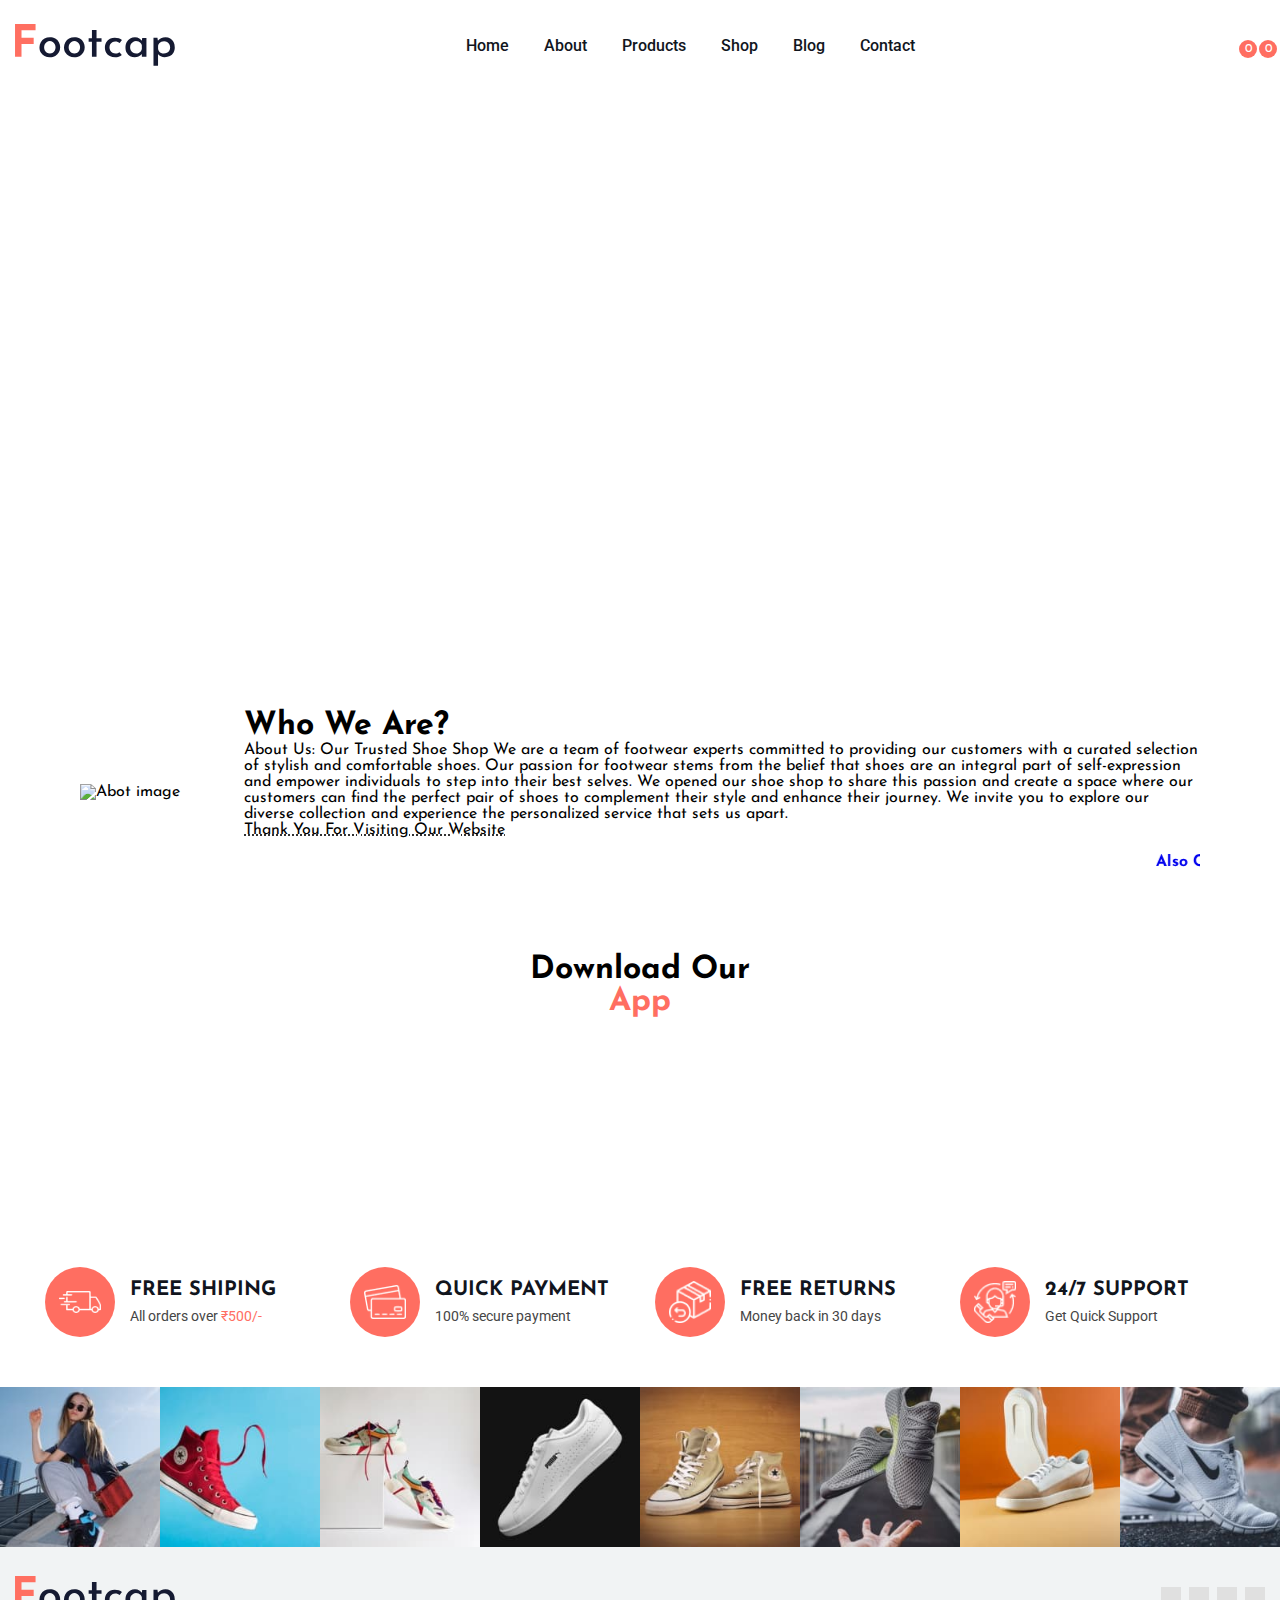
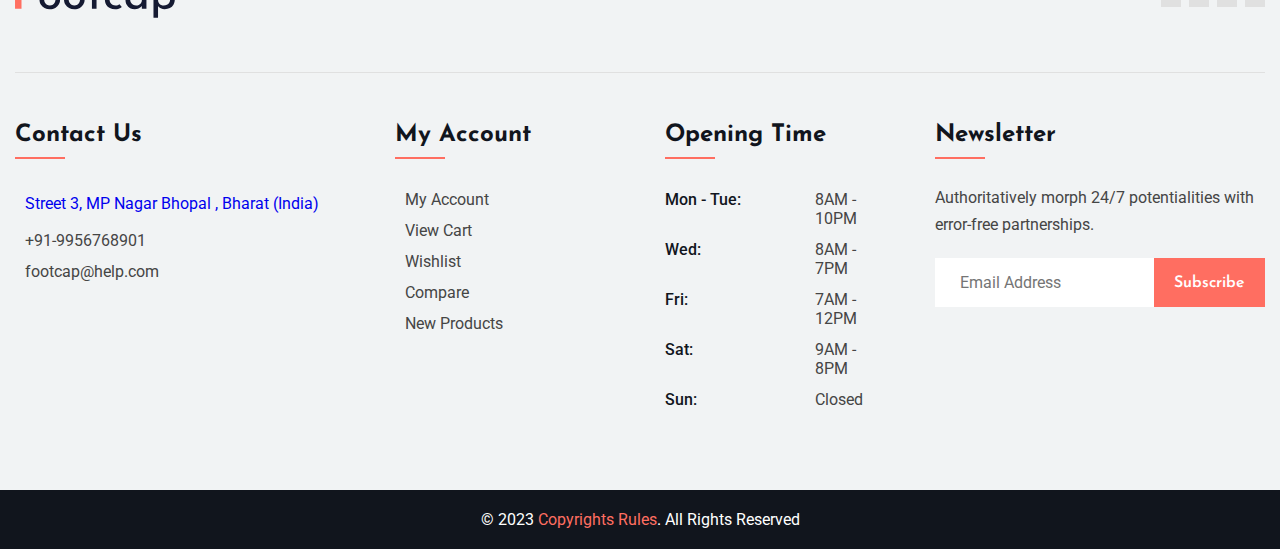
==== commit 26b60bd2: "About.html" ====
--- a/About.html
+++ b/About.html
@@ -104,11 +104,11 @@
           </li>
 
           <li class="navbar-item">
-            <a href="./shop.html" class="navbar-link">Products</a>
+            <a href="./Shop.html" class="navbar-link">Products</a>
           </li>
 
           <li class="navbar-item">
-            <a href="./shop.html" class="navbar-link">Shop</a>
+            <a href="./Shop.html" class="navbar-link">Shop</a>
           </li>
 
           <li class="navbar-item">
